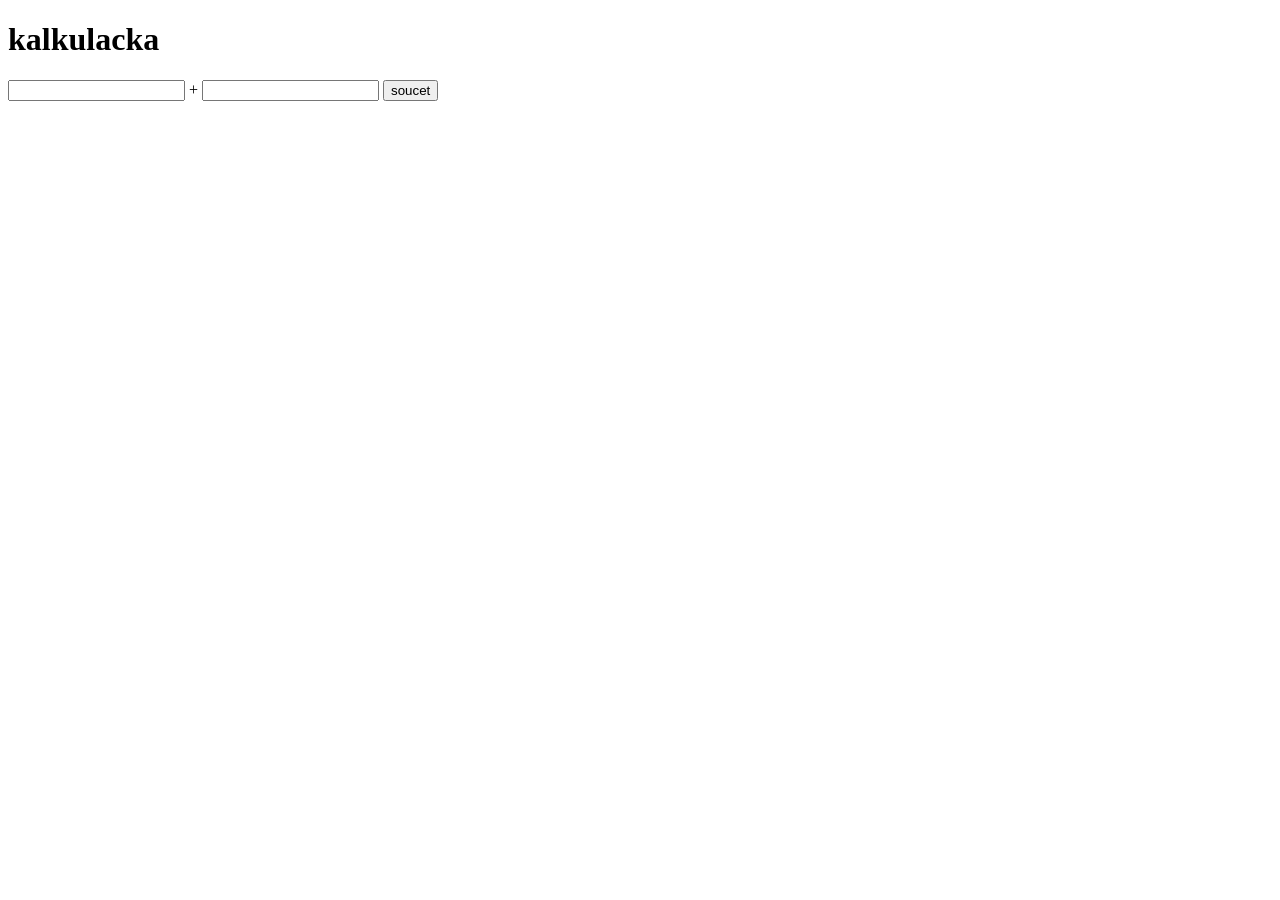
==== web3/02_prace_vstupy/index.html @ 768d409c "kalkulackovy update" ====
<!DOCTYPE html>
<html lang="en">
<head>
    <meta charset="UTF-8">
    <meta name="viewport" content="width=device-width, initial-scale=1.0">
    <title>kalkulator</title>
</head>
<body>
    <h1>kalkulacka</h1>
    <input type="text" id="number1"> +
    <input type="text" id="number2">
    <button id="button">soucet</button>
    <p id="result"></p>

    <script src="./kalkulacka.js"></script>


</body>
</html>
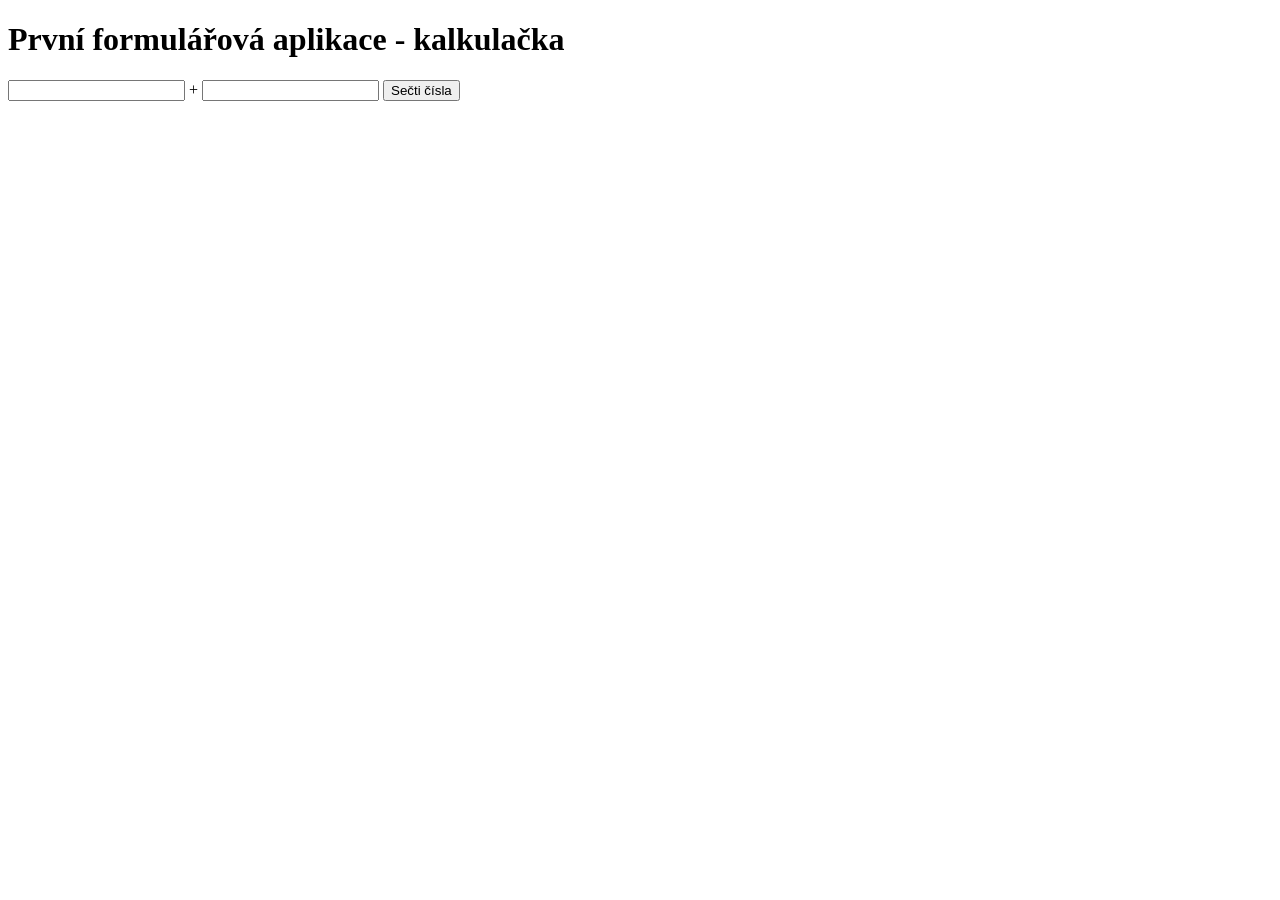
==== commit 73510f7d: "first commit" ====
--- a/web3/02_prace_vstupy/index.html
+++ b/web3/02_prace_vstupy/index.html
@@ -1,19 +1,18 @@
 <!DOCTYPE html>
 <html lang="en">
-<head>
-    <meta charset="UTF-8">
-    <meta name="viewport" content="width=device-width, initial-scale=1.0">
-    <title>kalkulator</title>
-</head>
-<body>
-    <h1>kalkulacka</h1>
-    <input type="text" id="number1"> +
-    <input type="text" id="number2">
-    <button id="button">soucet</button>
+  <head>
+    <meta charset="UTF-8" />
+    <meta name="viewport" content="width=device-width, initial-scale=1.0" />
+    <title>Kalkulačka</title>
+  </head>
+  <body>
+    <h1>První formulářová aplikace - kalkulačka</h1>
+    <input type="text" id="number1" /> +
+    <input type="text" id="number2" />
+    <button id="button">Sečti čísla</button>
     <p id="result"></p>
 
-    <script src="./kalkulacka.js"></script>
-
-
-</body>
-</html>+    <!--Import scriptu-->
+    <script src="./kalukacka.js"></script>
+  </body>
+</html>
